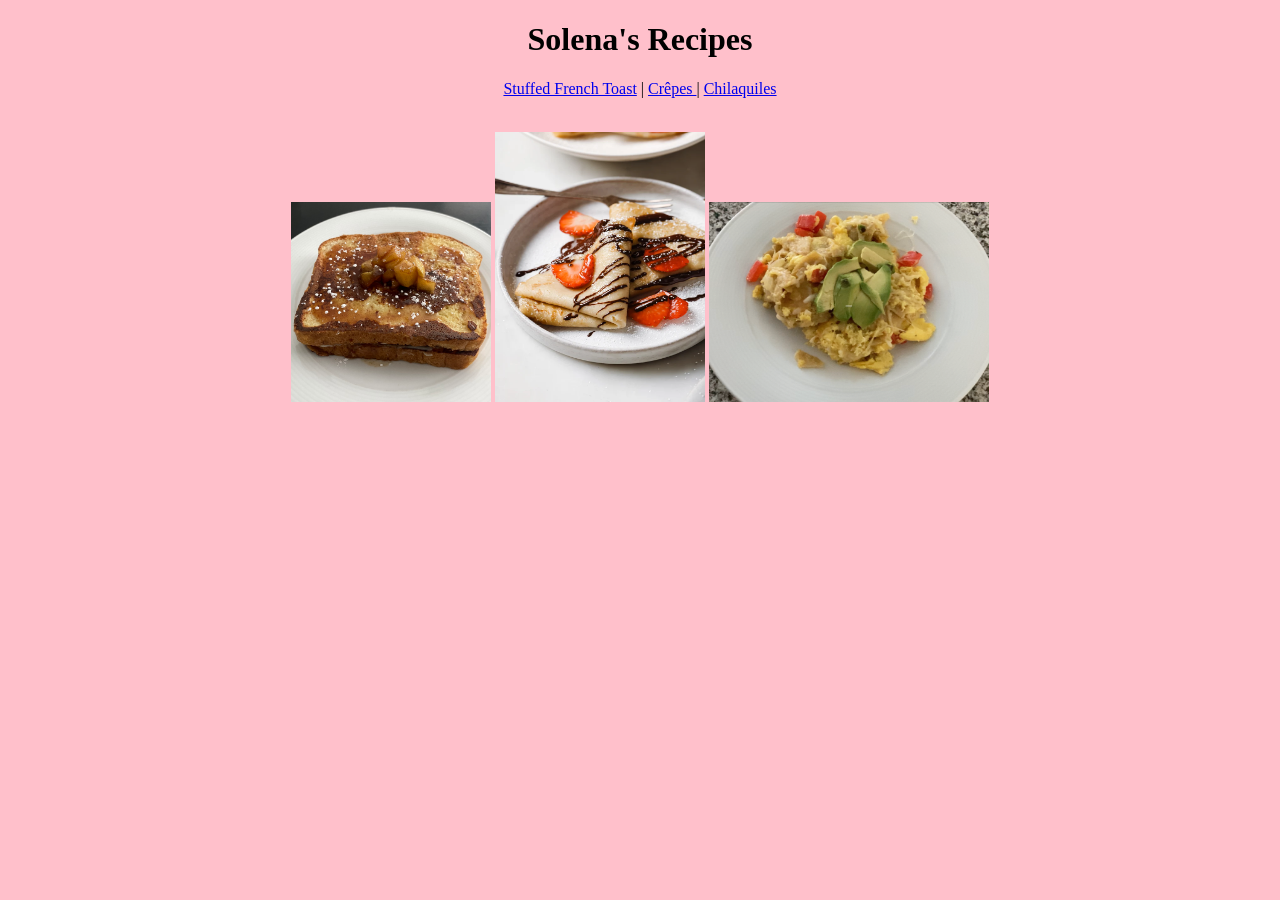
==== index.html @ f0e26203 "Update index.html" ====
<!DOCTYPE html>
<html lang="en">
    <head>
        <meta charset="UTF-8" />
        <title>Solena's Recipes</title>
    </head>
    <body style="background-color:pink">
		<center><h1 style="font-family: Georgia">Solena's Recipes</h1></center>
		<ul style="padding: 0">
			<center><li><a href="recipes/stuffed_french_toast.html">Stuffed French Toast</a>
			<span> |</span>
			<a href="recipes/crepes.html">Crêpes </a>
			<span> |</span>
			<a href="recipes/chilaquiles.html">Chilaquiles</a></li></center>
		</ul>
		<br>
		<center><img src="images/frenchtoast.jpeg" alt="" width="200" height="200">
		<img src="images/crepes.jpeg" alt="" width="210" height="270">
		<img src="images/chilaquiles.jpeg" width="280" height="200"></center>
    </body>
</html>
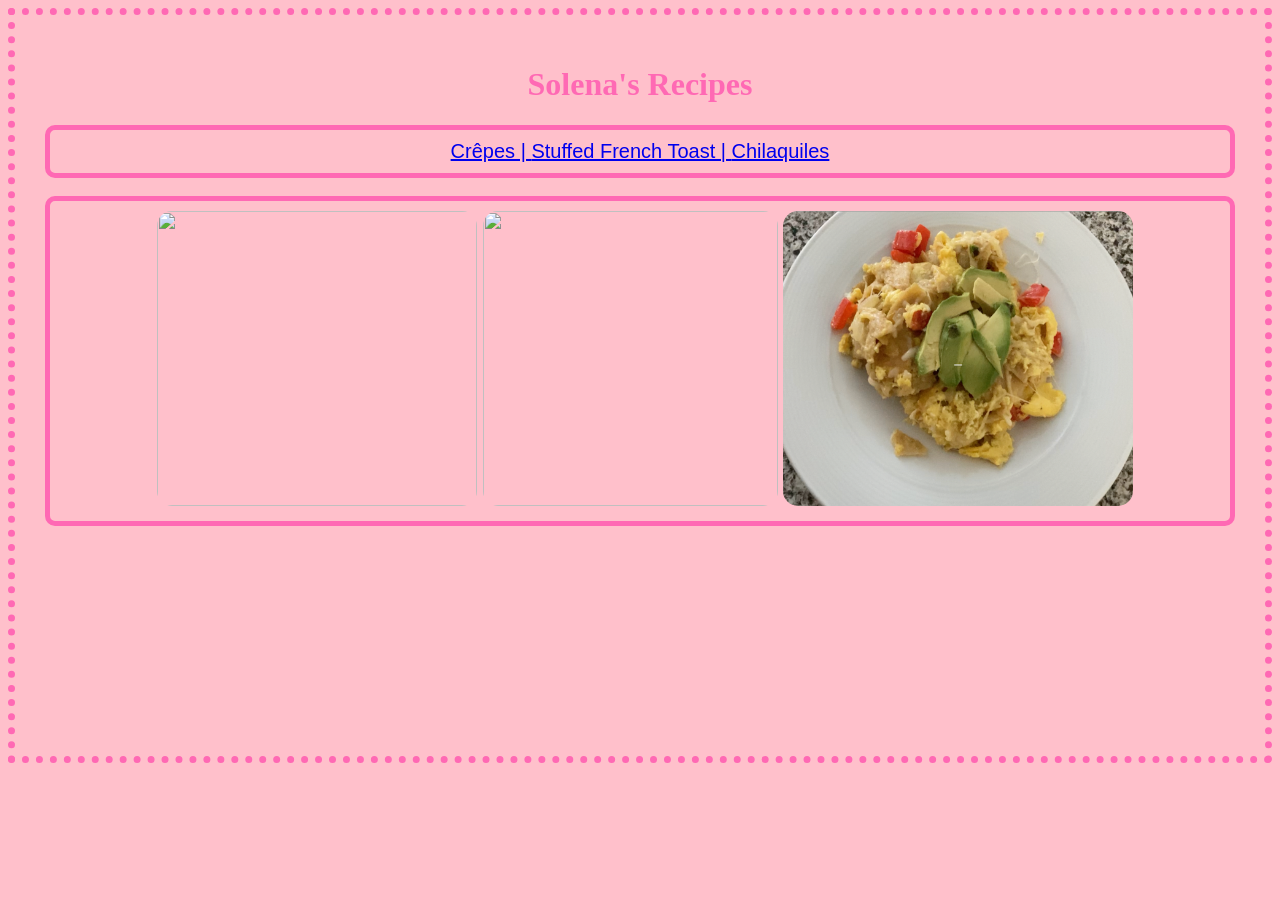
==== commit 597ea7f9: "recipe book" ====
--- a/index.html
+++ b/index.html
@@ -3,19 +3,20 @@
     <head>
         <meta charset="UTF-8" />
         <title>Solena's Recipes</title>
+		<link rel="stylesheet" href="styles.css">
     </head>
-    <body style="background-color:pink">
+    <body>
 		<center><h1 style="font-family: Georgia">Solena's Recipes</h1></center>
-		<ul style="padding: 0">
-			<center><li><a href="recipes/stuffed_french_toast.html">Stuffed French Toast</a>
-			<span> |</span>
-			<a href="recipes/crepes.html">Crêpes </a>
-			<span> |</span>
-			<a href="recipes/chilaquiles.html">Chilaquiles</a></li></center>
-		</ul>
+		<div>
+			<a href="recipes/crepes.html" > Crêpes | </a>
+			<a href="recipes/stuffed_french_toast.html" >Stuffed French Toast | </a>
+			<a href="recipes/chilaquiles.html" > Chilaquiles</a>
+		</div>
 		<br>
-		<center><img src="images/frenchtoast.jpeg" alt="" width="200" height="200">
-		<img src="images/crepes.jpeg" alt="" width="210" height="270">
-		<img src="images/chilaquiles.jpeg" width="280" height="200"></center>
+		<div>
+			<img src="../recipe-book/images/crepe.jpg" alt="" width="320" height="295" class="image" id="crepe" >
+			<img src="../recipe-book/images/frenchtoast.jpeg" width="295" height="295" class="image">
+			<img src="images/chilaqile.jpg" width="350" height="295" class="image">
+		</div>
     </body>
 </html>
--- a/styles.css
+++ b/styles.css
@@ -0,0 +1,51 @@
+body{
+	background-color: pink;
+	border: 7px dotted hotpink;
+	padding: 30px;
+	padding-bottom: 230px;
+	color: hotpink;
+	
+}
+.information {
+	background-color: white;
+	padding: 10px;
+	border-radius: 8px;
+}
+
+div {
+	display: inline block;
+	text-align: center;
+	padding: 10px;
+	font-size: 20px;
+	text-decoration: none;
+	border: 5px solid hotpink;
+	border-radius: 10px;
+	font-weight: 20;
+	font-family: Verdana, sans-serif;
+	
+}
+
+.image {
+	border-radius: 15px;
+}
+
+
+#crepe {
+	margin-left: 10px;
+}
+
+
+
+h3 {
+	background-color: white;
+	padding: 3px 10px 3px 10px;
+	display: inline;
+	border-radius: 30px;
+	font-family: Verdana, sans-serif;
+}
+
+#dimensions {
+	height: 300px;
+	width: auto;
+	
+}
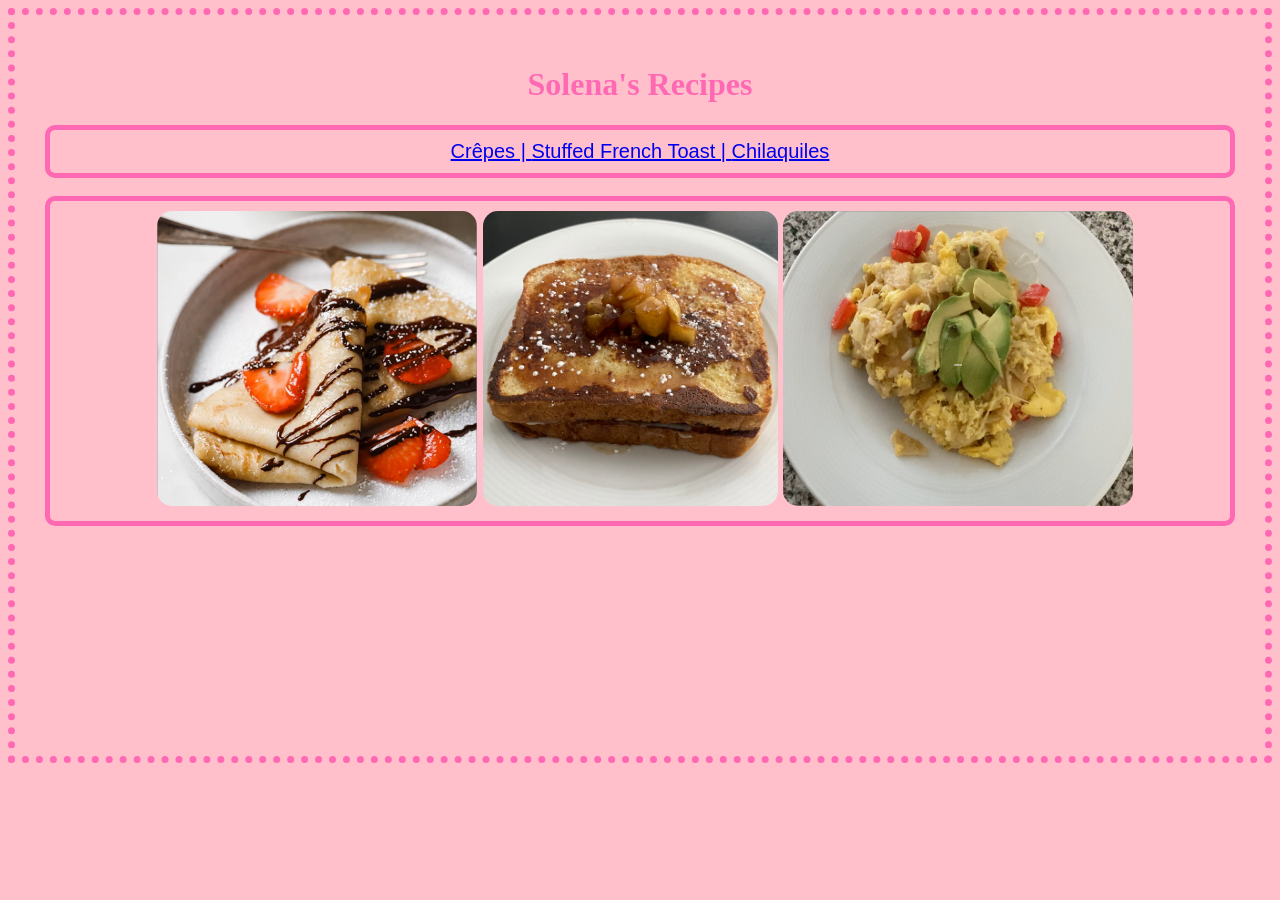
==== commit 979c867a: "updated code" ====
--- a/index.html
+++ b/index.html
@@ -14,8 +14,8 @@
 		</div>
 		<br>
 		<div>
-			<img src="../recipe-book/images/crepe.jpg" alt="" width="320" height="295" class="image" id="crepe" >
-			<img src="../recipe-book/images/frenchtoast.jpeg" width="295" height="295" class="image">
+			<img src="images/crepe.jpg" alt="" width="320" height="295" class="image" id="crepe" >
+			<img src="images/frenchtoast.jpeg" width="295" height="295" class="image">
 			<img src="images/chilaqile.jpg" width="350" height="295" class="image">
 		</div>
     </body>
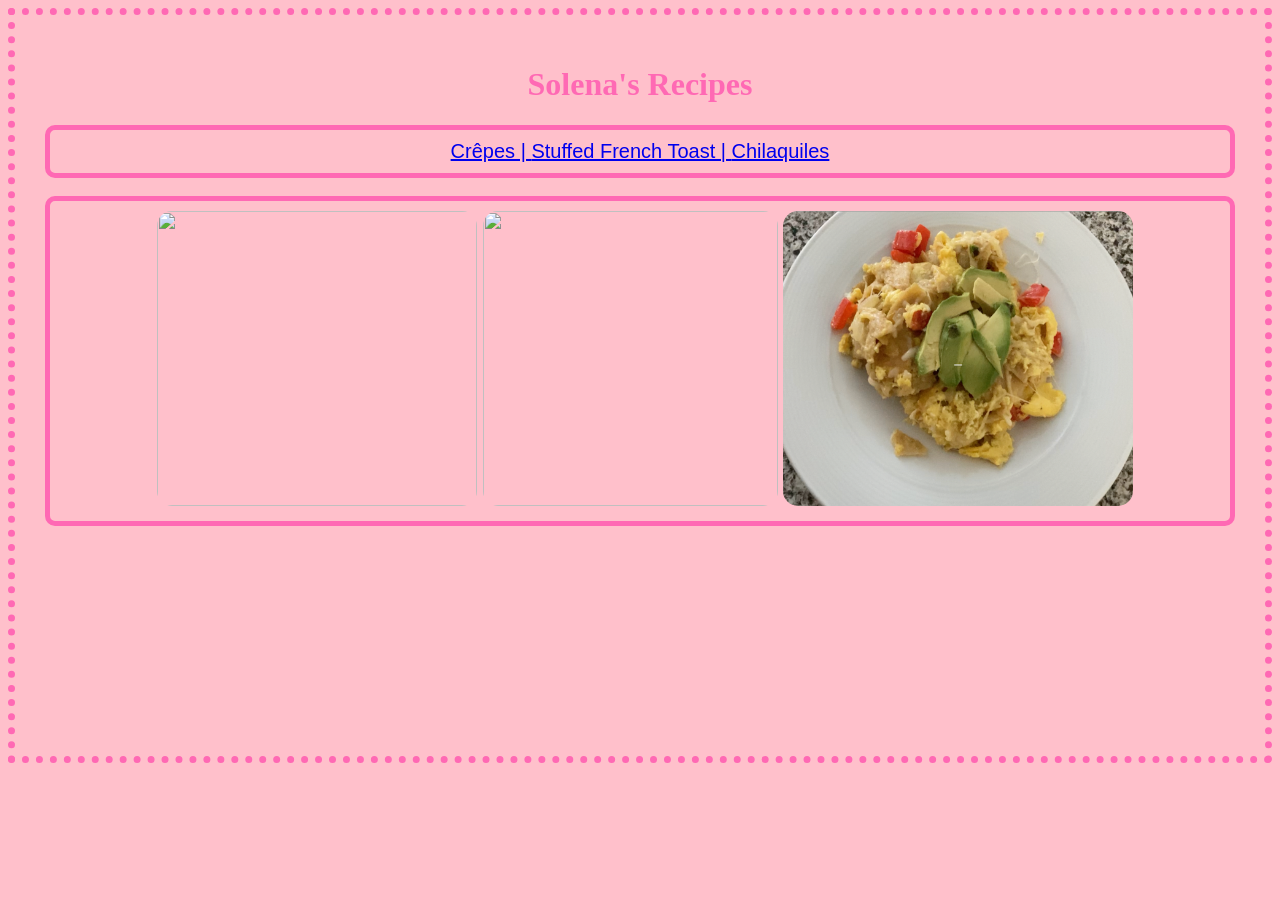
==== commit f1a7355b: "updated code" ====
--- a/index.html
+++ b/index.html
@@ -14,8 +14,8 @@
 		</div>
 		<br>
 		<div>
-			<img src="images/crepe.jpg" alt="" width="320" height="295" class="image" id="crepe" >
-			<img src="images/frenchtoast.jpeg" width="295" height="295" class="image">
+			<img src="../spop8.github.io/images/crepe.jpg" alt="" width="320" height="295" class="image" id="crepe" >
+			<img src="../spop8.github.io/images/frenchtoast.jpeg" width="295" height="295" class="image">
 			<img src="images/chilaqile.jpg" width="350" height="295" class="image">
 		</div>
     </body>
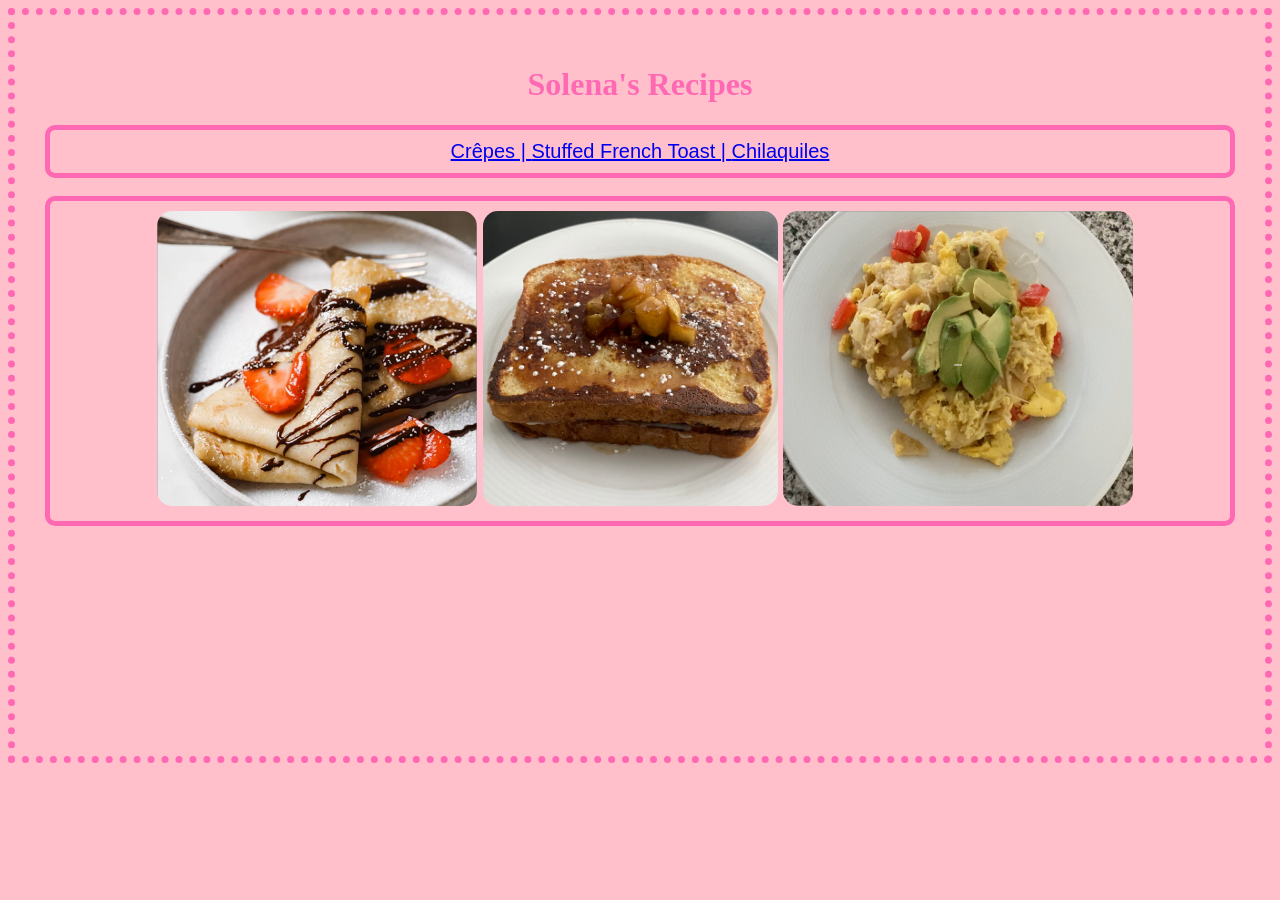
==== commit 8bef9977: "updated code" ====
--- a/index.html
+++ b/index.html
@@ -14,8 +14,8 @@
 		</div>
 		<br>
 		<div>
-			<img src="../spop8.github.io/images/crepe.jpg" alt="" width="320" height="295" class="image" id="crepe" >
-			<img src="../spop8.github.io/images/frenchtoast.jpeg" width="295" height="295" class="image">
+			<img src="images/crepe.jpg" alt="" width="320" height="295" class="image" id="crepe" >
+			<img src="images/frenchtoast.jpeg" width="295" height="295" class="image">
 			<img src="images/chilaqile.jpg" width="350" height="295" class="image">
 		</div>
     </body>
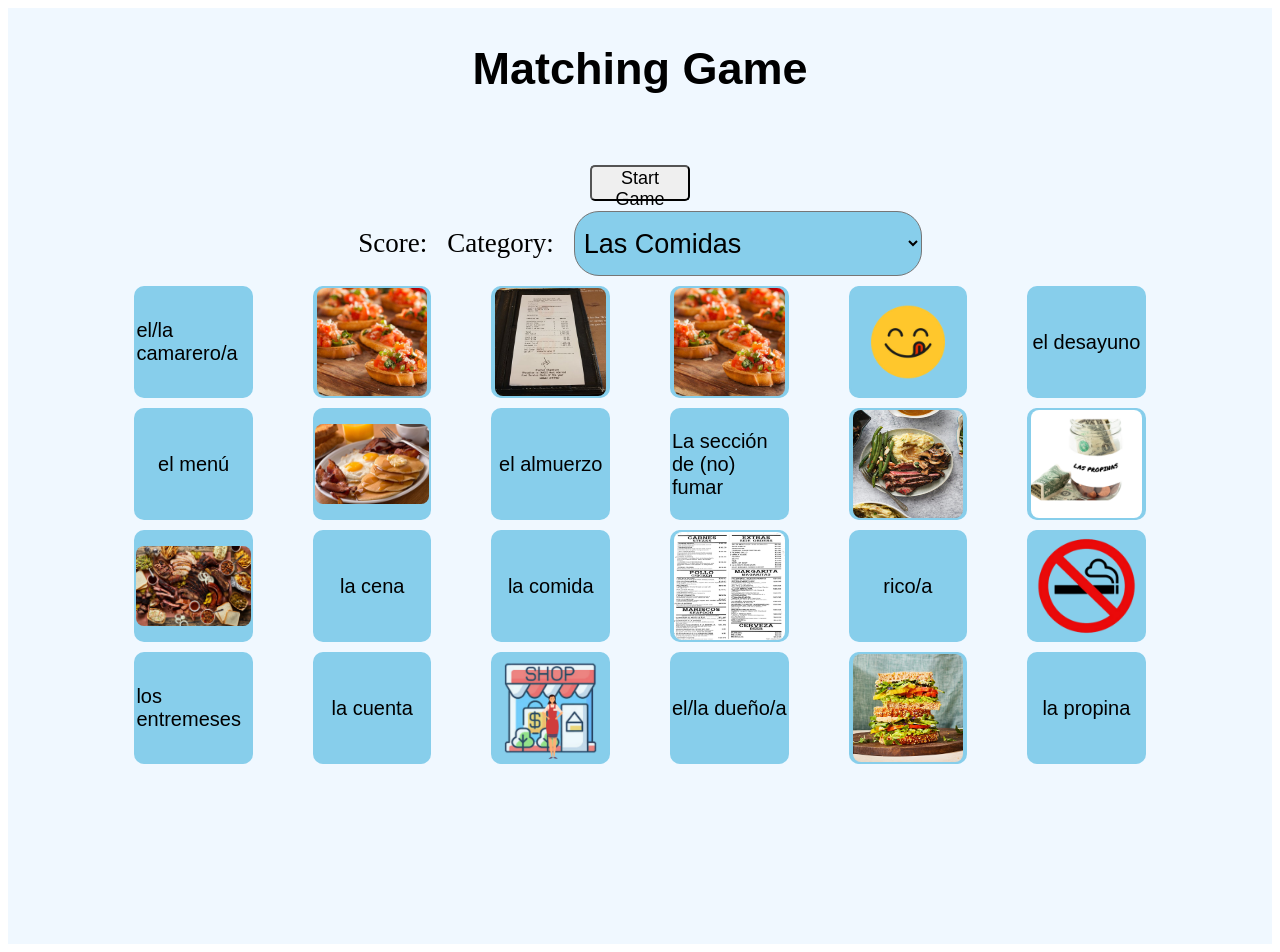
==== commit a3e29581: "matching game" ====
--- a/index.html
+++ b/index.html
@@ -1,22 +1,149 @@
-<!DOCTYPE html>
+<!doctype html>
 <html lang="en">
-    <head>
-        <meta charset="UTF-8" />
-        <title>Solena's Recipes</title>
-		<link rel="stylesheet" href="styles.css">
-    </head>
-    <body>
-		<center><h1 style="font-family: Georgia">Solena's Recipes</h1></center>
-		<div>
-			<a href="recipes/crepes.html" > Crêpes | </a>
-			<a href="recipes/stuffed_french_toast.html" >Stuffed French Toast | </a>
-			<a href="recipes/chilaquiles.html" > Chilaquiles</a>
+	<head>
+		<meta charset="UTF-8" />
+		<meta http-equiv="X-UA-Compatible" content="IE=edge" />
+		<meta name="viewport" content="width=device-width, initial-scale=1.0" />
+		<title>Flexbox Matching Game</title>
+		<link rel="stylesheet" href="styles.css" />
+		<script src="script.js"></script>
+	</head>
+	<body onload="shuffleAssign()">
+		<div id="background">
+			<!--overall-->
+			<h1 id="title">Matching Game</h1>
+			<h2 id="yw"></h2>
+			<div id="start">
+				<!--start game-->
+				<button id="restart">Start Game</button>
+			</div>
+			<div id="stats">
+				<!--score, attempts, time-->
+				<p id="score">Score:</p>
+				<p>Category:</p>
+				<!-- Dropdown menu for category selection -->
+				<select id="category">
+					<option value="comidas" selected>Las Comidas</option>
+					<option value="frutas">Las Frutas y Las Verduras</option>
+					<option value="carne">La Carne y El Pescado</option>
+					<option value="otras">Otras Comidas</option>
+					<option value="bebidas">Las Bebidas</option>
+				</select>
+			</div>
+			<div id="column">
+				<!--grid-->
+				<div class="row">
+					<!--column 1-->
+					<div class="words cards">
+						<!--row 1-->
+						<p>el/la camarero/a</p>
+					</div>
+					<div class="words cards">
+						<!--row 1-->
+						<img class="words" src="images/appetizer.jpg" />
+					</div>
+					<div class="words cards">
+						<!--row 3-->
+						<img class="words" src="images/bill.jpg" />
+					</div>
+					<div class="words cards">
+						<!--row 1-->
+						<img class="words" src="images/appetizer.jpg" />
+					</div>
+					<div class="words cards">
+						<!--row 1-->
+						<img class="words" src="images/delicious.png" />
+					</div>
+					<div class="words cards">
+						<!--row 1-->
+						<p>el desayuno</p>
+					</div>
+				</div>
+
+				<div class="row">
+					<!--column 1-->
+					<div class="words cards">
+						<!--row 1-->
+						<p>el menú</p>
+					</div>
+					<div class="words cards">
+						<!--row 2-->
+						<img class="words" id="image1" src="images/breakfast.jpg" />
+					</div>
+					<div class="words cards">
+						<!--row 3-->
+						<p>el almuerzo</p>
+					</div>
+					<div class="words cards">
+						<!--row 4-->
+						<p>La sección de (no) fumar</p>
+					</div>
+					<div class="words cards">
+						<!--row 1-->
+						<img class="words" src="images/dinner.jpg" />
+					</div>
+					<div class="words cards">
+						<!--row 1-->
+						<img class="words" src="images/tips.png" />
+					</div>
+				</div>
+
+				<div class="row">
+					<!--column 1-->
+					<div class="words cards">
+						<!--row 1-->
+						<img class="words" id="image2" src="images/food.jpg" />
+					</div>
+					<div class="words cards">
+						<!--row 2-->
+						<p>la cena</p>
+					</div>
+					<div class="words cards">
+						<!--row 3-->
+						<p>la comida</p>
+					</div>
+					<div class="words cards">
+						<!--row 4-->
+						<img class="words" src="images/menu.jpg" />
+					</div>
+					<div class="words cards">
+						<!--row 1-->
+						<p>rico/a</p>
+					</div>
+					<div class="words cards">
+						<!--row 1-->
+						<img class="words" src="images/smoke.png" />
+					</div>
+				</div>
+
+				<div class="row">
+					<!--column 1-->
+					<div class="words cards">
+						<!--row 1-->
+						<p>los entremeses</p>
+					</div>
+					<div class="words cards">
+						<!--row 2-->
+						<p>la cuenta</p>
+					</div>
+					<div class="words cards">
+						<!--row 3-->
+						<img class="words" src="images/owner.png" />
+					</div>
+					<div class="words cards">
+						<!--row 4-->
+						<p>el/la dueño/a</p>
+					</div>
+					<div class="words cards">
+						<!--row 3-->
+						<img class="words" src="images/lunch.avif" />
+					</div>
+					<div class="words cards">
+						<!--row 3-->
+						<p>la propina</p>
+					</div>
+				</div>
+			</div>
 		</div>
-		<br>
-		<div>
-			<img src="images/crepe.jpg" alt="" width="320" height="295" class="image" id="crepe" >
-			<img src="images/frenchtoast.jpeg" width="295" height="295" class="image">
-			<img src="images/chilaqile.jpg" width="350" height="295" class="image">
-		</div>
-    </body>
+	</body>
 </html>
--- a/styles.css
+++ b/styles.css
@@ -1,51 +1,91 @@
-body{
-	background-color: pink;
-	border: 7px dotted hotpink;
-	padding: 30px;
-	padding-bottom: 230px;
-	color: hotpink;
-	
+h1 {
+	display: flex;
+	justify-content: center;
+	font-family: Helvetica;
+	font-size: 5vh;
 }
-.information {
-	background-color: white;
-	padding: 10px;
-	border-radius: 8px;
+button {
+	width: 100px;
+	height: 4vh;
+	border-radius: 5px;
+	font-size: 2vh;
+}
+#start {
+	display: flex;
+	justify-content: center;
+}
+#stats {
+	display: flex;
+	justify-content: center;
+	gap: 20px;
+	font-size: 3vh;
+}
+#background {
+	background-color: aliceblue;
+	padding: 5px 10% 180px 10%;
+	display: flex;
+	flex-direction: column;
+	align-items: center;
+	justify-content: center;
+	flex-shrink: 1;
+	max-height: 200%;
+}
+.words {
+	background-color: skyblue;
+	border-radius: 10px;
+	display: flex;
+	align-items: center;
+	justify-content: center;
+	height: 12vh;
+	flex-basis: 10rem;
+	padding: 2px;
+	max-width: 100%;
+	font-size: 20px;
+	max-height: 100%;
+}
+.words:hover {
+	box-shadow: 2px 2px darkblue;
+}
+#column {
+	display: flex;
+	flex-direction: column;
+	gap: 10px;
+}
+.row {
+	display: flex;
+	gap: 60px;
+	justify-content: center;
+}
+#category {
+	font-size: 3vh;
+	padding: 5px;
+	margin: 10px 0;
+	border-radius: 25px;
+	background-color: skyblue;
+}
+#image1 {
+	height: 80px;
+	max-width: 100%;
+	box-shadow: none;
+	flex-shrink: 1;
+}
+#image2 {
+	height: 80px;
+	max-width: 100%;
+	box-shadow: none;
+	flex-shrink: 1;
 }
 
-div {
-	display: inline block;
-	text-align: center;
-	padding: 10px;
-	font-size: 20px;
-	text-decoration: none;
-	border: 5px solid hotpink;
-	border-radius: 10px;
-	font-weight: 20;
-	font-family: Verdana, sans-serif;
-	
+button:hover {
+	box-shadow: 3px 3px darkblue;
+}
+.cards {
+	font-family: Arial, Helvetica, sans-serif;
 }
 
-.image {
-	border-radius: 15px;
+.clicked {
+	background-color: dodgerblue;
 }
-
-
-#crepe {
-	margin-left: 10px;
+#option {
+	margin-top: 20px;
 }
-
-
-
-h3 {
-	background-color: white;
-	padding: 3px 10px 3px 10px;
-	display: inline;
-	border-radius: 30px;
-	font-family: Verdana, sans-serif;
-}
-
-#dimensions {
-	height: 300px;
-	width: auto;
-	
-}
